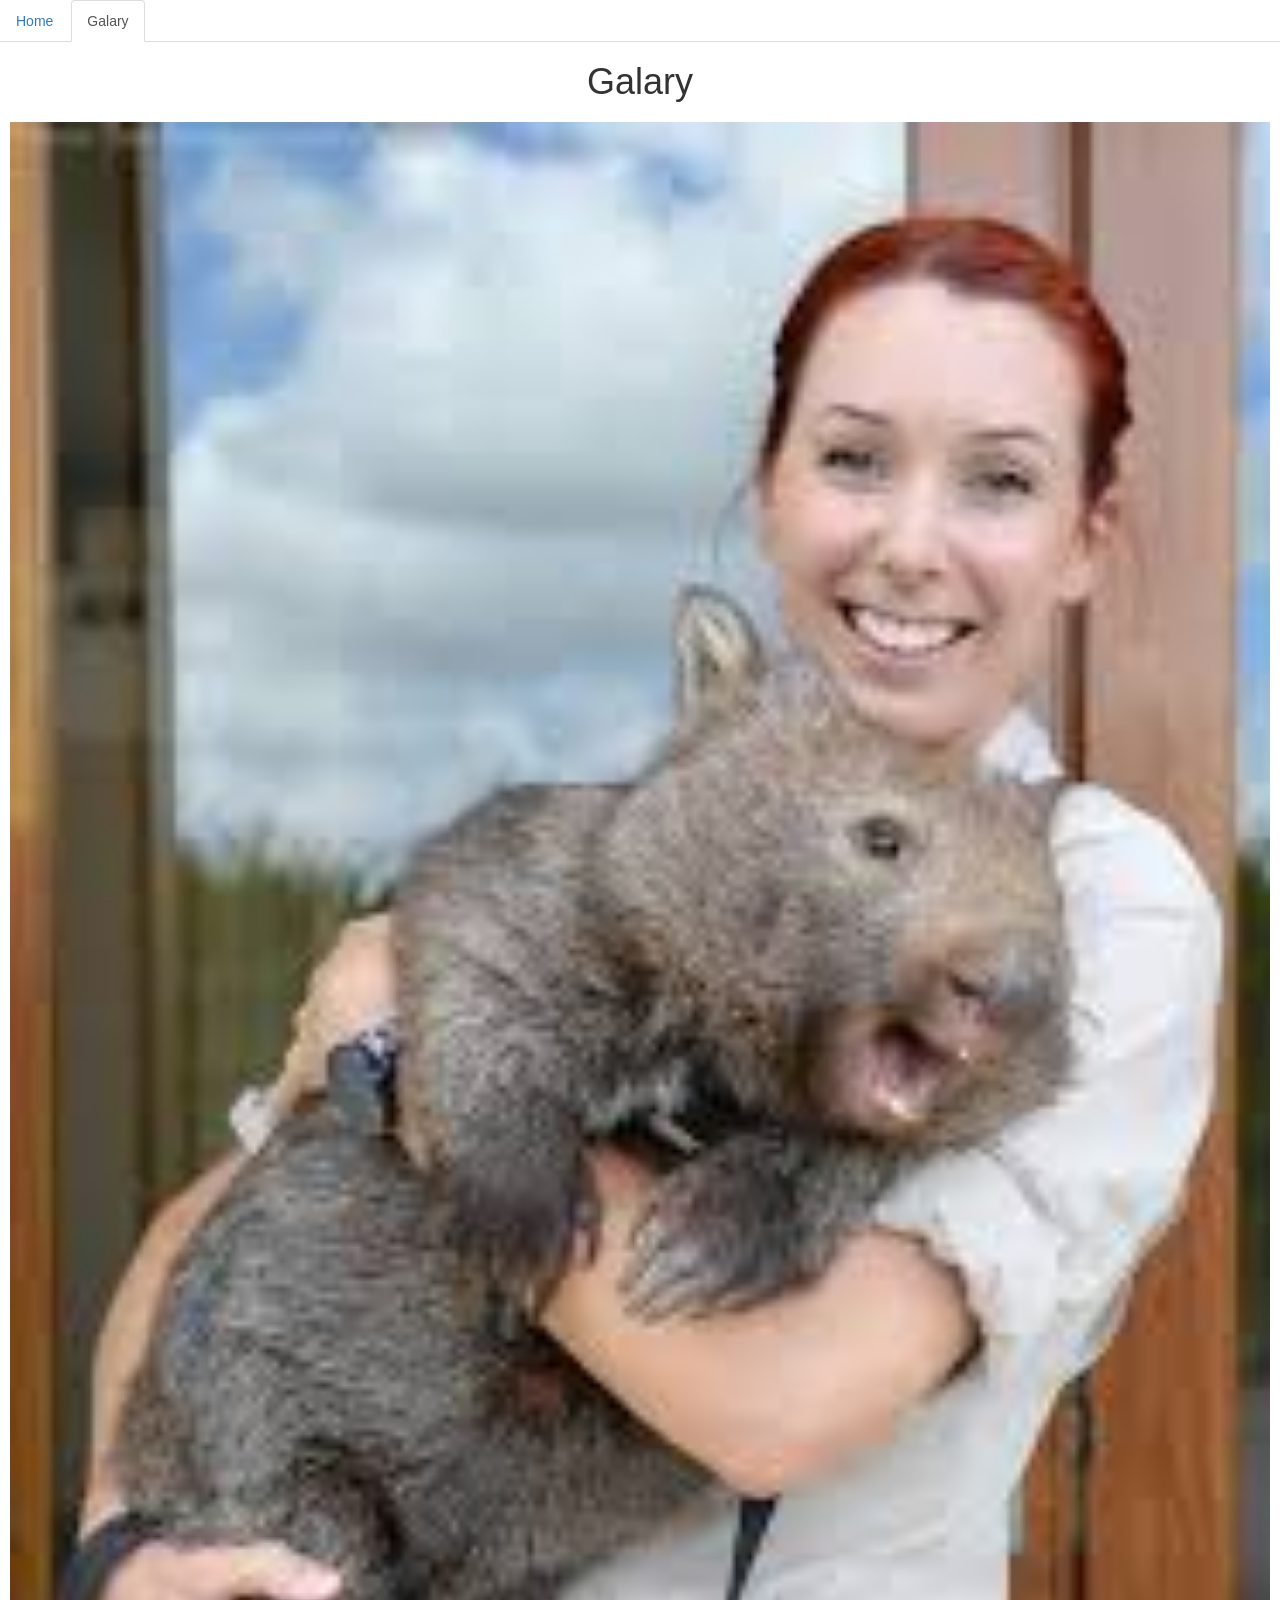
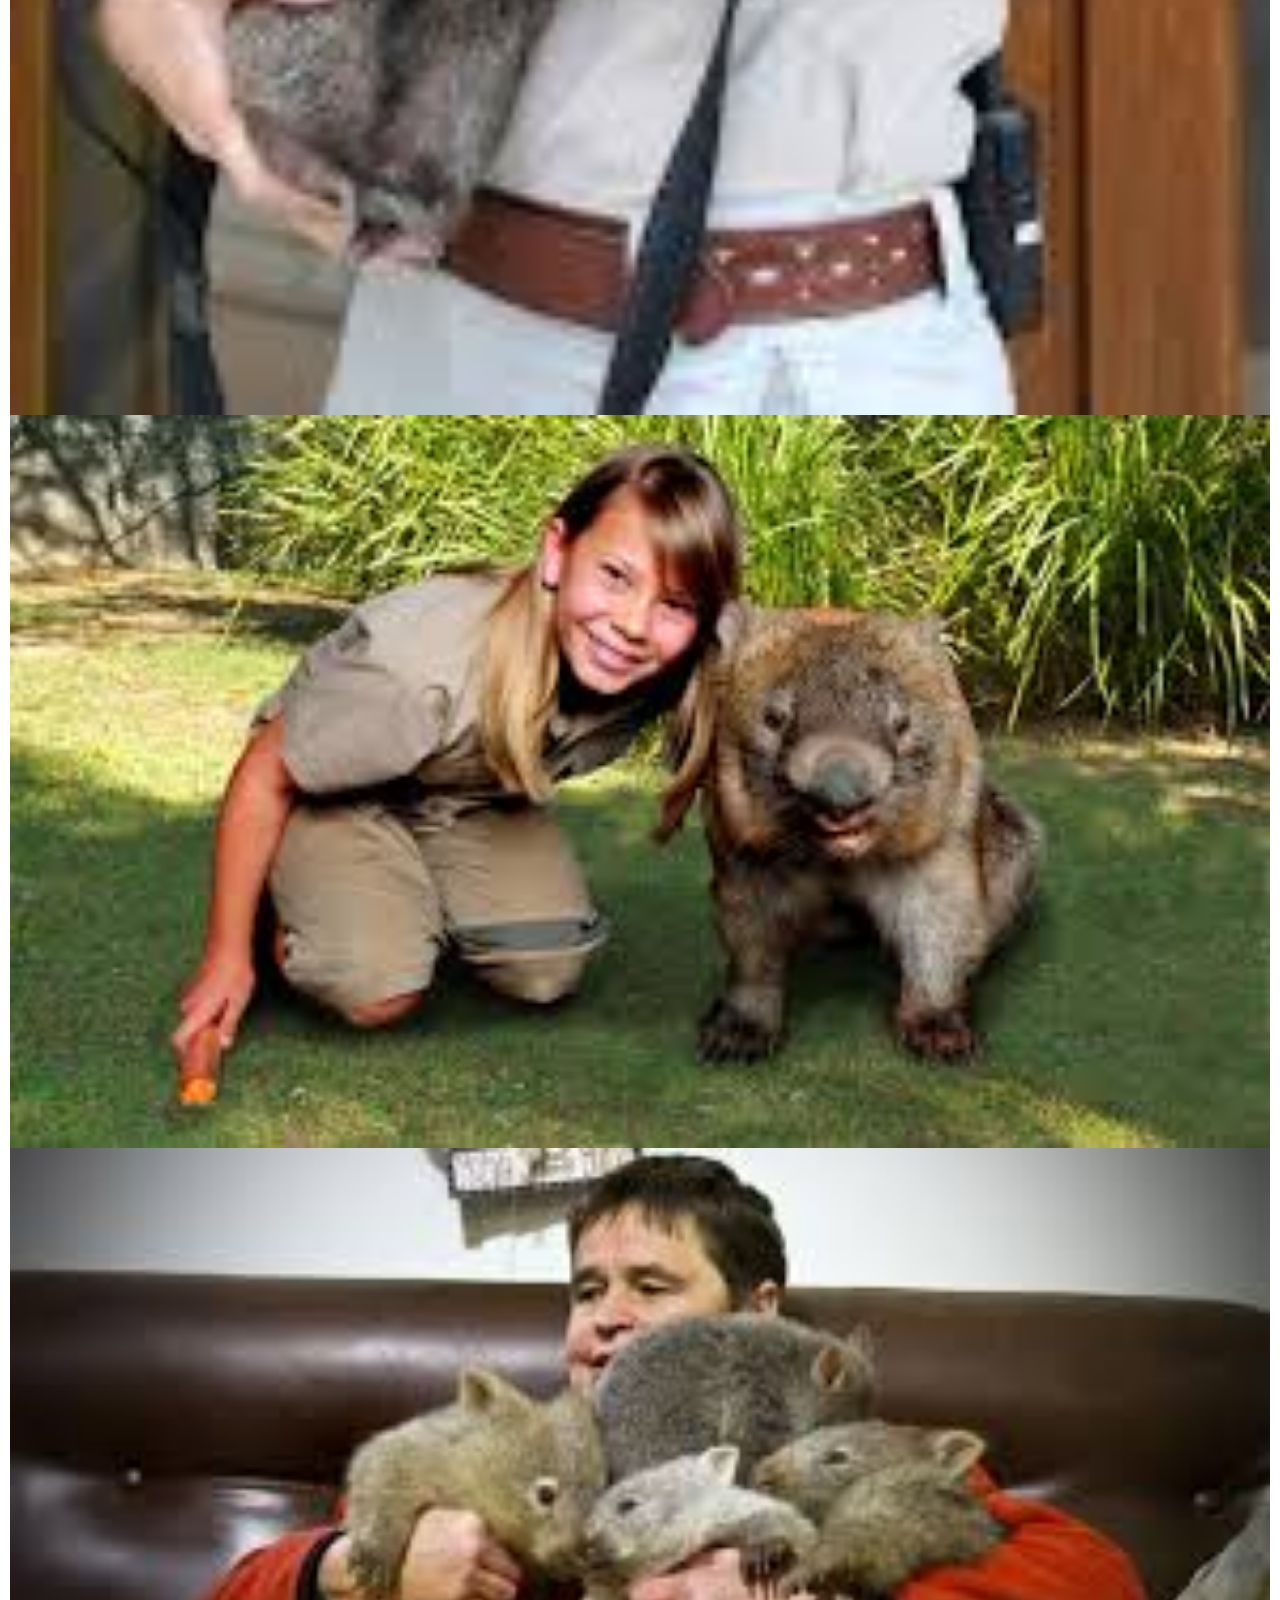
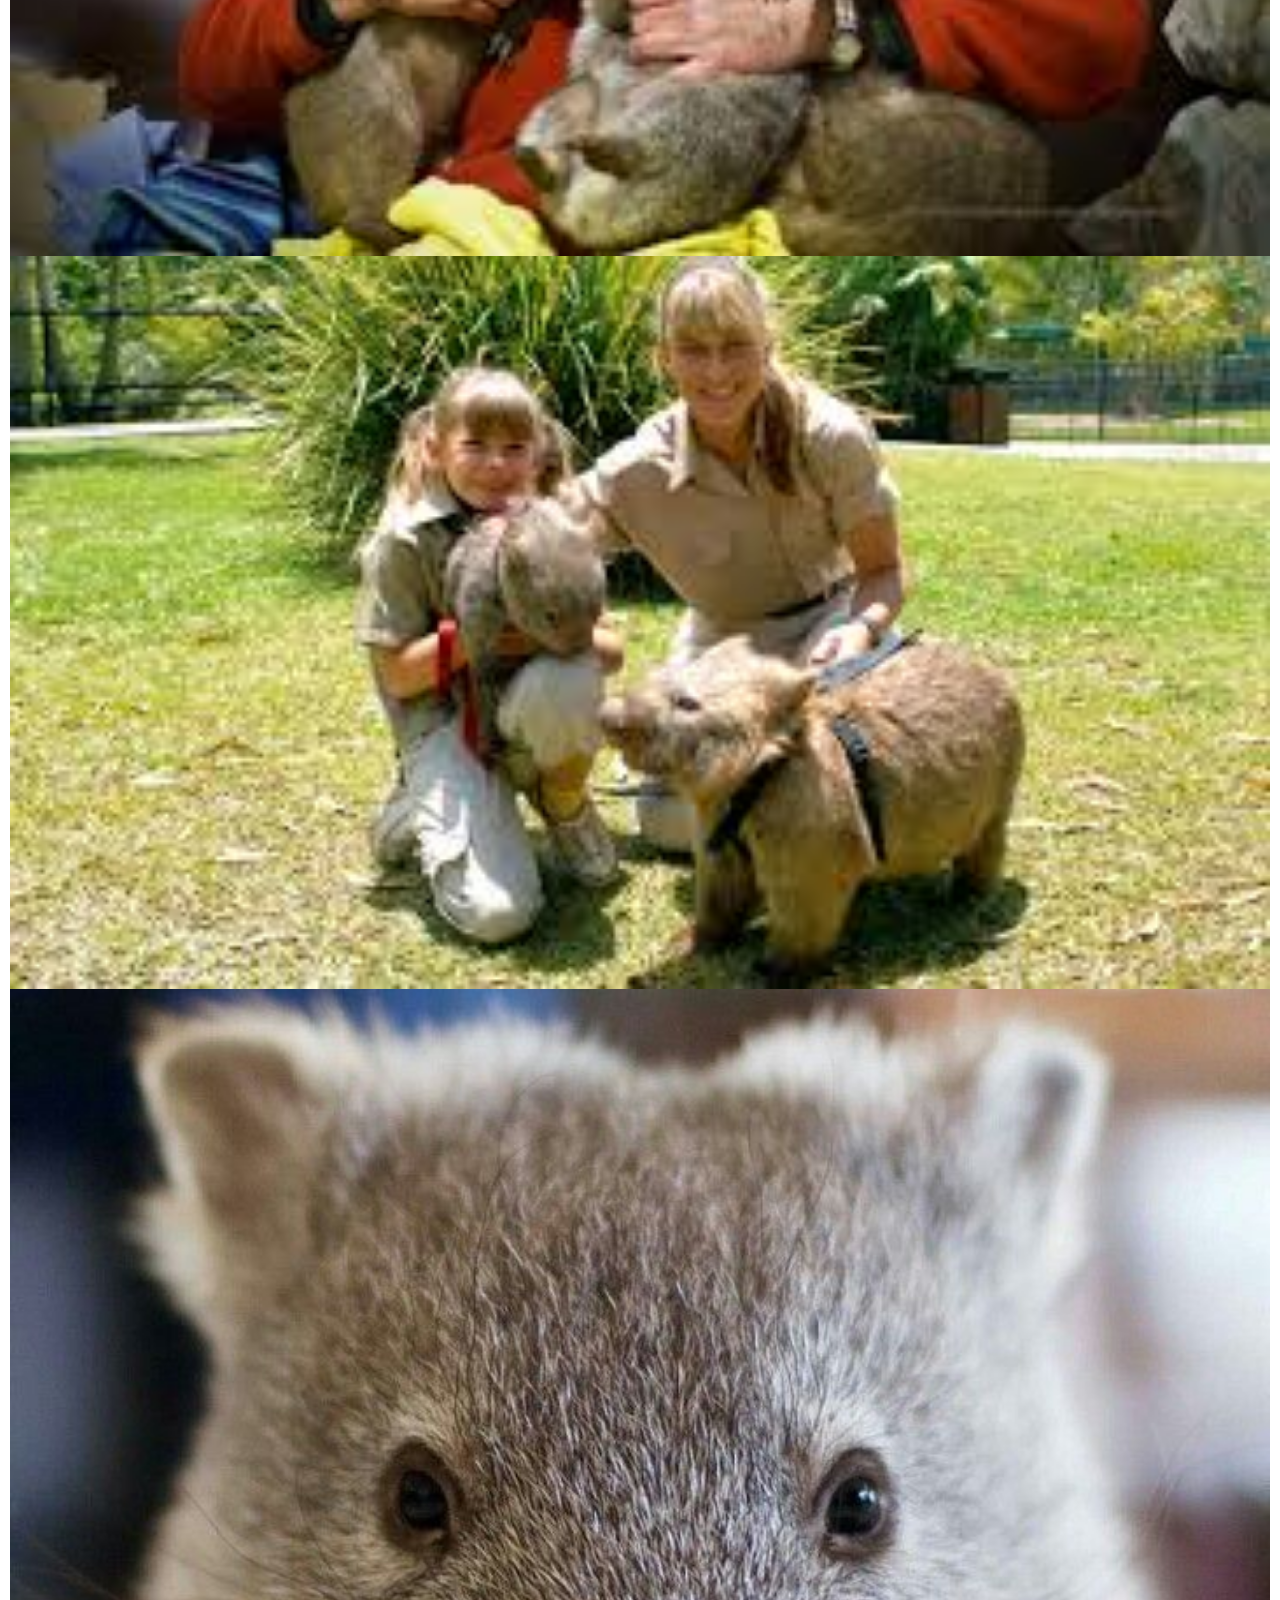
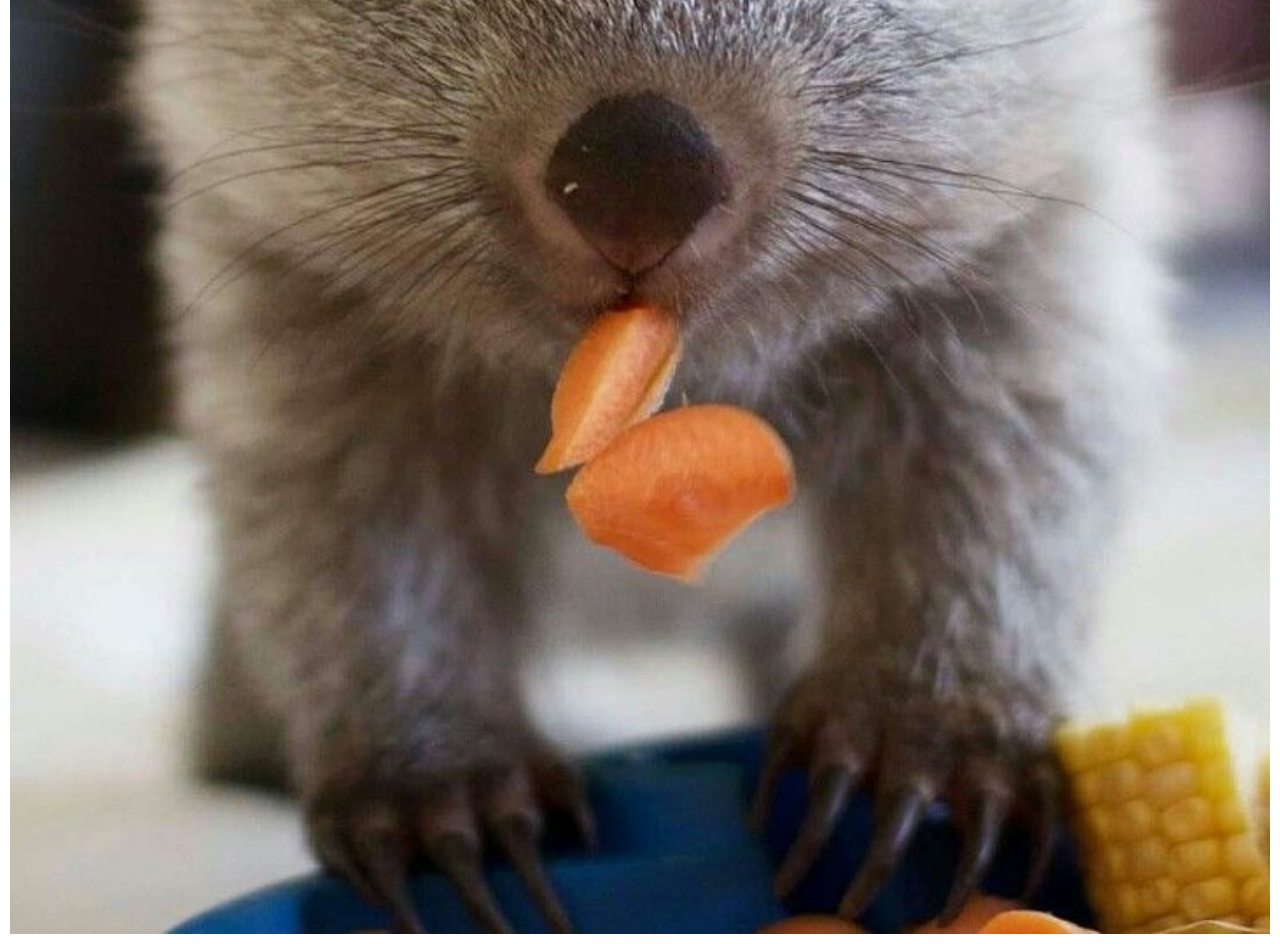
==== gallery.html @ be69aeba "wombat" ====
<html>
  <head>
      <title>Wombat - Galary</title>
      <link rel="stylesheet" href="https://maxcdn.bootstrapcdn.com/bootstrap/3.3.7/css/bootstrap.min.css" integrity="sha384-BVYiiSIFeK1dGmJRAkycuHAHRg32OmUcww7on3RYdg4Va+PmSTsz/K68vbdEjh4u" crossorigin="anonymous">
      <link href="/styles/index.css" rel="stylesheet" />
  </head>
  <body>
  <ul class="nav nav-tabs">
    <li role="presentation"><a href="index.html">Home</a></li>
    <li role="presentation" class="active"><a href="/galary.html">Galary</a></li>
  </ul>
    <h1>Galary</h1>
    <div class="body-box">
      <img src="./images/images1.jpg" />
      <img src="./images/images2.jpg" />
      <img src="./images/images3.jpg" />
      <img src="./images/images4.jpg" />
      <img src="./images/images5.jpg" />
    </div>
  </body>
</html>
---- styles/index.css ----
body {
}

img {
  width: 100%;
}

h1, h3 {
  text-align: center;
}

.body-box {
  padding: 10px;
}
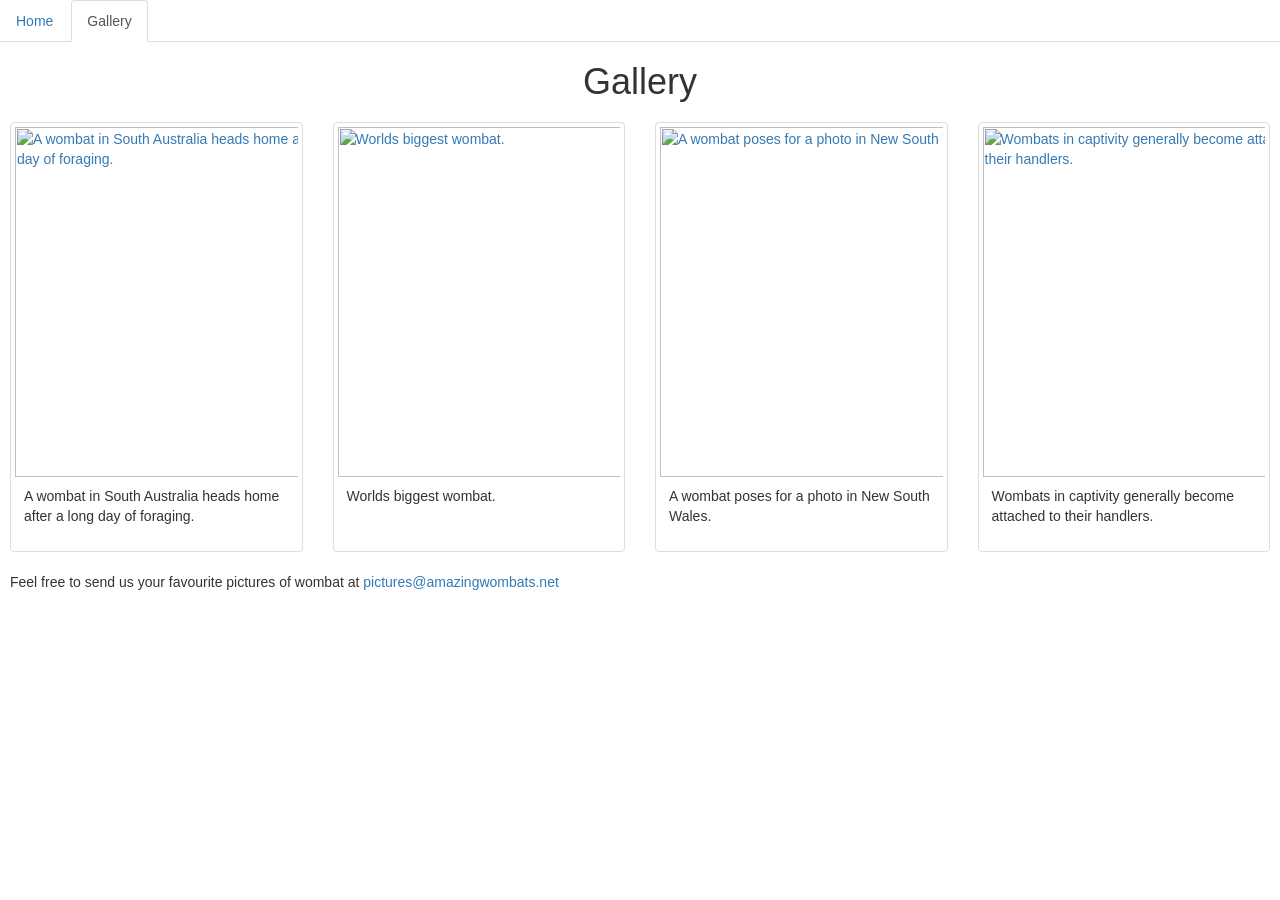
==== commit 9515ecf3: "fix gallery" ====
--- a/gallery.html
+++ b/gallery.html
@@ -2,20 +2,52 @@
   <head>
       <title>Wombat - Galary</title>
       <link rel="stylesheet" href="https://maxcdn.bootstrapcdn.com/bootstrap/3.3.7/css/bootstrap.min.css" integrity="sha384-BVYiiSIFeK1dGmJRAkycuHAHRg32OmUcww7on3RYdg4Va+PmSTsz/K68vbdEjh4u" crossorigin="anonymous">
-      <link href="/styles/index.css" rel="stylesheet" />
+      <link href="styles/index.css" rel="stylesheet" />
   </head>
   <body>
   <ul class="nav nav-tabs">
     <li role="presentation"><a href="index.html">Home</a></li>
-    <li role="presentation" class="active"><a href="/galary.html">Galary</a></li>
+    <li role="presentation" class="active"><a href="/gallery.html">Gallery</a></li>
   </ul>
-    <h1>Galary</h1>
+    <h1>Gallery</h1>
     <div class="body-box">
-      <img src="./images/images1.jpg" />
-      <img src="./images/images2.jpg" />
-      <img src="./images/images3.jpg" />
-      <img src="./images/images4.jpg" />
-      <img src="./images/images5.jpg" />
+      <div class="row">
+      <div class="col-sm-6 col-md-3">
+        <div class="thumbnail">
+          <a href="#"><img style="height: 350px; width: auto;" src="https://upload.wikimedia.org/wikipedia/commons/1/18/Vombatus_ursinus_-Maria_Island_National_Park.jpg" alt="A wombat in South Australia heads home after a long day of foraging."></a>
+          <div class="caption" style="height: 70px;">
+            <p>A wombat in South Australia heads home after a long day of foraging.</p>
+          </div>
+        </div>
+      </div>
+      <div class="col-sm-6 col-md-3">
+        <div class="thumbnail">
+          <a href="#"><img style="height: 350px; width: auto;" src="http://media.thethousands.com.au/media/2013/08/14/07/47/09/996/3T_419_PatrickTheWombat_1.jpg" alt="Worlds biggest wombat."></a>
+          <div class="caption" style="height: 70px;">
+            <p>Worlds biggest wombat.</p>
+          </div>
+        </div>
+      </div>
+      <div class="col-sm-6 col-md-3">
+        <div class="thumbnail">
+          <a href="#"><img style="height: 350px; width: auto;" src="http://www.abc.net.au/news/image/1649534-3x2-940x627.jpg" alt="A wombat poses for a photo in New South Wales."></a>          
+          <div class="caption" style="height: 70px;">
+            <p>A wombat poses for a photo in New South Wales.</p>
+          </div>
+        </div>
+      </div>
+      <div class="col-sm-6 col-md-3">
+        <div class="thumbnail">
+          <a href="#"><img style="height: 350px; width: auto;" src="https://s-media-cache-ak0.pinimg.com/736x/f3/5e/48/f35e4885760fbaa4496123fde58e22a6.jpg" alt="Wombats in captivity generally become attached to their handlers."></a>
+          <div class="caption" style="height: 70px;">
+            <p>Wombats in captivity generally become attached to their handlers.</p>
+          </div>
+        </div>
+      </div>
+    </div>
+    <div>
+      Feel free to send us your favourite pictures of wombat at <a href="mailto:pictures@amazingwombats.net">pictures@amazingwombats.net</a>
+    </div>
     </div>
   </body>
 </html>
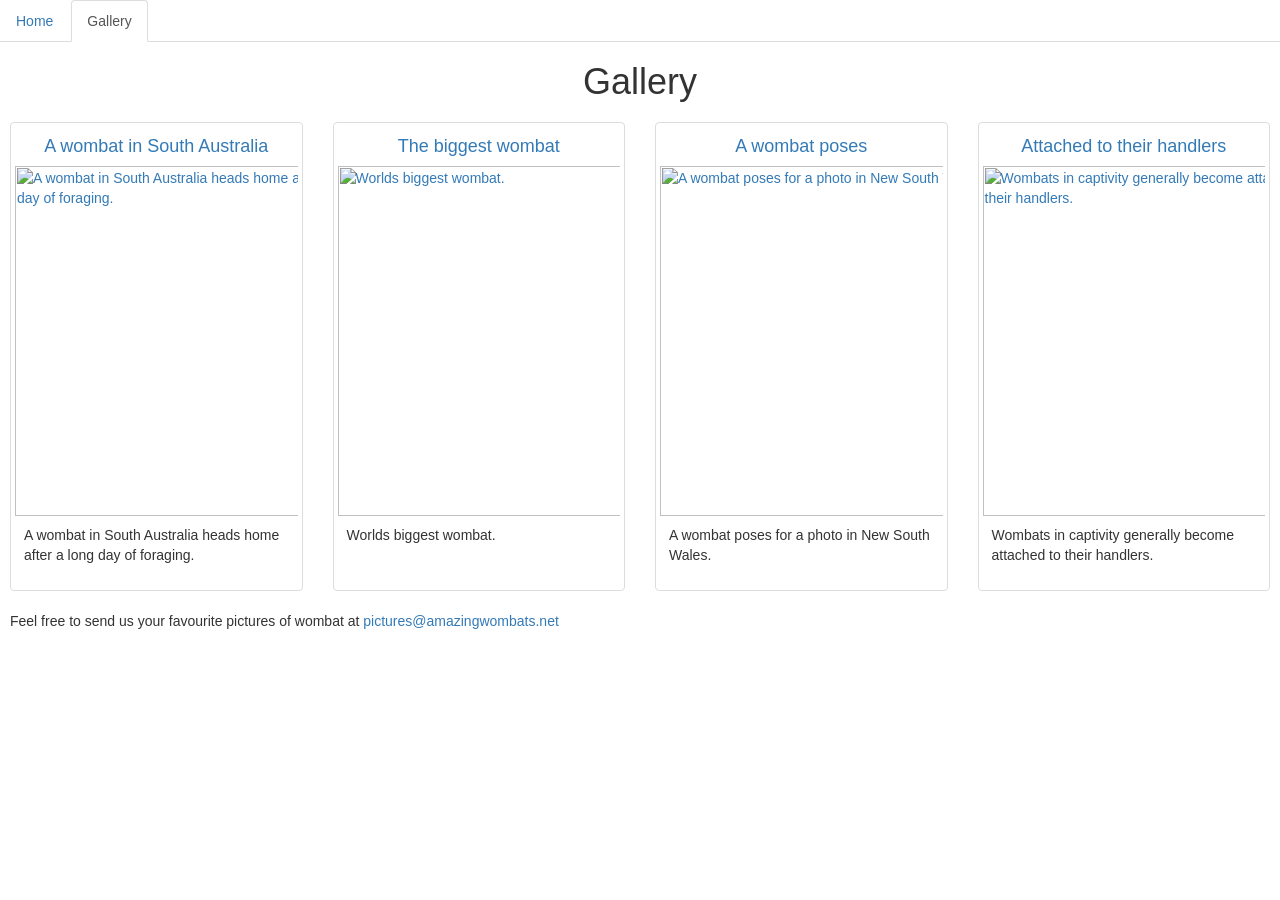
==== commit 71c68f08: "add" ====
--- a/gallery.html
+++ b/gallery.html
@@ -14,7 +14,10 @@
       <div class="row">
       <div class="col-sm-6 col-md-3">
         <div class="thumbnail">
-          <a href="#"><img style="height: 350px; width: auto;" src="https://upload.wikimedia.org/wikipedia/commons/1/18/Vombatus_ursinus_-Maria_Island_National_Park.jpg" alt="A wombat in South Australia heads home after a long day of foraging."></a>
+          <a href="figure1.html">
+            <h4>A wombat in South Australia</h6>
+            <img style="height: 350px; width: auto;" src="https://upload.wikimedia.org/wikipedia/commons/1/18/Vombatus_ursinus_-Maria_Island_National_Park.jpg" alt="A wombat in South Australia heads home after a long day of foraging.">
+          </a>
           <div class="caption" style="height: 70px;">
             <p>A wombat in South Australia heads home after a long day of foraging.</p>
           </div>
@@ -22,7 +25,9 @@
       </div>
       <div class="col-sm-6 col-md-3">
         <div class="thumbnail">
-          <a href="#"><img style="height: 350px; width: auto;" src="http://media.thethousands.com.au/media/2013/08/14/07/47/09/996/3T_419_PatrickTheWombat_1.jpg" alt="Worlds biggest wombat."></a>
+          <a href="figure2.html">
+           <h4>The biggest wombat</h6>
+            <img style="height: 350px; width: auto;" src="http://media.thethousands.com.au/media/2013/08/14/07/47/09/996/3T_419_PatrickTheWombat_1.jpg" alt="Worlds biggest wombat."></a>
           <div class="caption" style="height: 70px;">
             <p>Worlds biggest wombat.</p>
           </div>
@@ -30,7 +35,9 @@
       </div>
       <div class="col-sm-6 col-md-3">
         <div class="thumbnail">
-          <a href="#"><img style="height: 350px; width: auto;" src="http://www.abc.net.au/news/image/1649534-3x2-940x627.jpg" alt="A wombat poses for a photo in New South Wales."></a>          
+          <a href="figure3.html">
+            <h4>A wombat poses</h6>
+            <img style="height: 350px; width: auto;" src="http://www.abc.net.au/news/image/1649534-3x2-940x627.jpg" alt="A wombat poses for a photo in New South Wales."></a>          
           <div class="caption" style="height: 70px;">
             <p>A wombat poses for a photo in New South Wales.</p>
           </div>
@@ -38,7 +45,9 @@
       </div>
       <div class="col-sm-6 col-md-3">
         <div class="thumbnail">
-          <a href="#"><img style="height: 350px; width: auto;" src="https://s-media-cache-ak0.pinimg.com/736x/f3/5e/48/f35e4885760fbaa4496123fde58e22a6.jpg" alt="Wombats in captivity generally become attached to their handlers."></a>
+          <a href="figure4.html">
+            <h4>Attached to their handlers</h6>
+            <img style="height: 350px; width: auto;" src="https://s-media-cache-ak0.pinimg.com/736x/f3/5e/48/f35e4885760fbaa4496123fde58e22a6.jpg" alt="Wombats in captivity generally become attached to their handlers."></a>
           <div class="caption" style="height: 70px;">
             <p>Wombats in captivity generally become attached to their handlers.</p>
           </div>
--- a/styles/index.css
+++ b/styles/index.css
@@ -5,7 +5,7 @@
   width: 100%;
 }
 
-h1, h3 {
+h1, h3, h4 {
   text-align: center;
 }
 
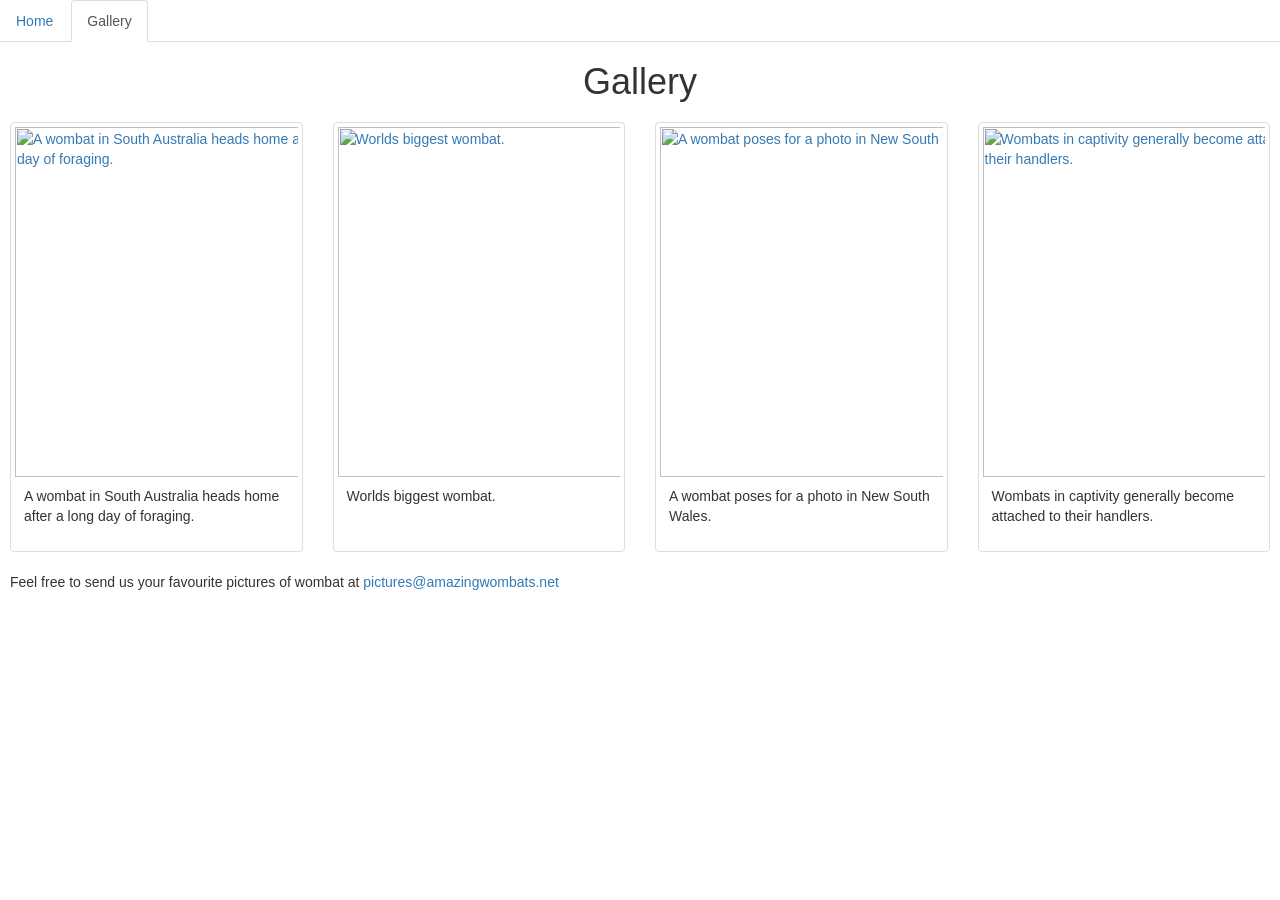
==== commit 635dd66a: "fix" ====
--- a/gallery.html
+++ b/gallery.html
@@ -14,10 +14,7 @@
       <div class="row">
       <div class="col-sm-6 col-md-3">
         <div class="thumbnail">
-          <a href="figure1.html">
-            <h4>A wombat in South Australia</h6>
-            <img style="height: 350px; width: auto;" src="https://upload.wikimedia.org/wikipedia/commons/1/18/Vombatus_ursinus_-Maria_Island_National_Park.jpg" alt="A wombat in South Australia heads home after a long day of foraging.">
-          </a>
+          <a href="figure1.html"><img style="height: 350px; width: auto;" src="https://upload.wikimedia.org/wikipedia/commons/1/18/Vombatus_ursinus_-Maria_Island_National_Park.jpg" alt="A wombat in South Australia heads home after a long day of foraging."></a>
           <div class="caption" style="height: 70px;">
             <p>A wombat in South Australia heads home after a long day of foraging.</p>
           </div>
@@ -25,9 +22,7 @@
       </div>
       <div class="col-sm-6 col-md-3">
         <div class="thumbnail">
-          <a href="figure2.html">
-           <h4>The biggest wombat</h6>
-            <img style="height: 350px; width: auto;" src="http://media.thethousands.com.au/media/2013/08/14/07/47/09/996/3T_419_PatrickTheWombat_1.jpg" alt="Worlds biggest wombat."></a>
+          <a href="figure2.html"><img style="height: 350px; width: auto;" src="http://media.thethousands.com.au/media/2013/08/14/07/47/09/996/3T_419_PatrickTheWombat_1.jpg" alt="Worlds biggest wombat."></a>
           <div class="caption" style="height: 70px;">
             <p>Worlds biggest wombat.</p>
           </div>
@@ -35,9 +30,7 @@
       </div>
       <div class="col-sm-6 col-md-3">
         <div class="thumbnail">
-          <a href="figure3.html">
-            <h4>A wombat poses</h6>
-            <img style="height: 350px; width: auto;" src="http://www.abc.net.au/news/image/1649534-3x2-940x627.jpg" alt="A wombat poses for a photo in New South Wales."></a>          
+          <a href="figure3.html"><img style="height: 350px; width: auto;" src="http://www.abc.net.au/news/image/1649534-3x2-940x627.jpg" alt="A wombat poses for a photo in New South Wales."></a>          
           <div class="caption" style="height: 70px;">
             <p>A wombat poses for a photo in New South Wales.</p>
           </div>
@@ -45,9 +38,7 @@
       </div>
       <div class="col-sm-6 col-md-3">
         <div class="thumbnail">
-          <a href="figure4.html">
-            <h4>Attached to their handlers</h6>
-            <img style="height: 350px; width: auto;" src="https://s-media-cache-ak0.pinimg.com/736x/f3/5e/48/f35e4885760fbaa4496123fde58e22a6.jpg" alt="Wombats in captivity generally become attached to their handlers."></a>
+          <a href="figure4.html"><img style="height: 350px; width: auto;" src="https://s-media-cache-ak0.pinimg.com/736x/f3/5e/48/f35e4885760fbaa4496123fde58e22a6.jpg" alt="Wombats in captivity generally become attached to their handlers."></a>
           <div class="caption" style="height: 70px;">
             <p>Wombats in captivity generally become attached to their handlers.</p>
           </div>
